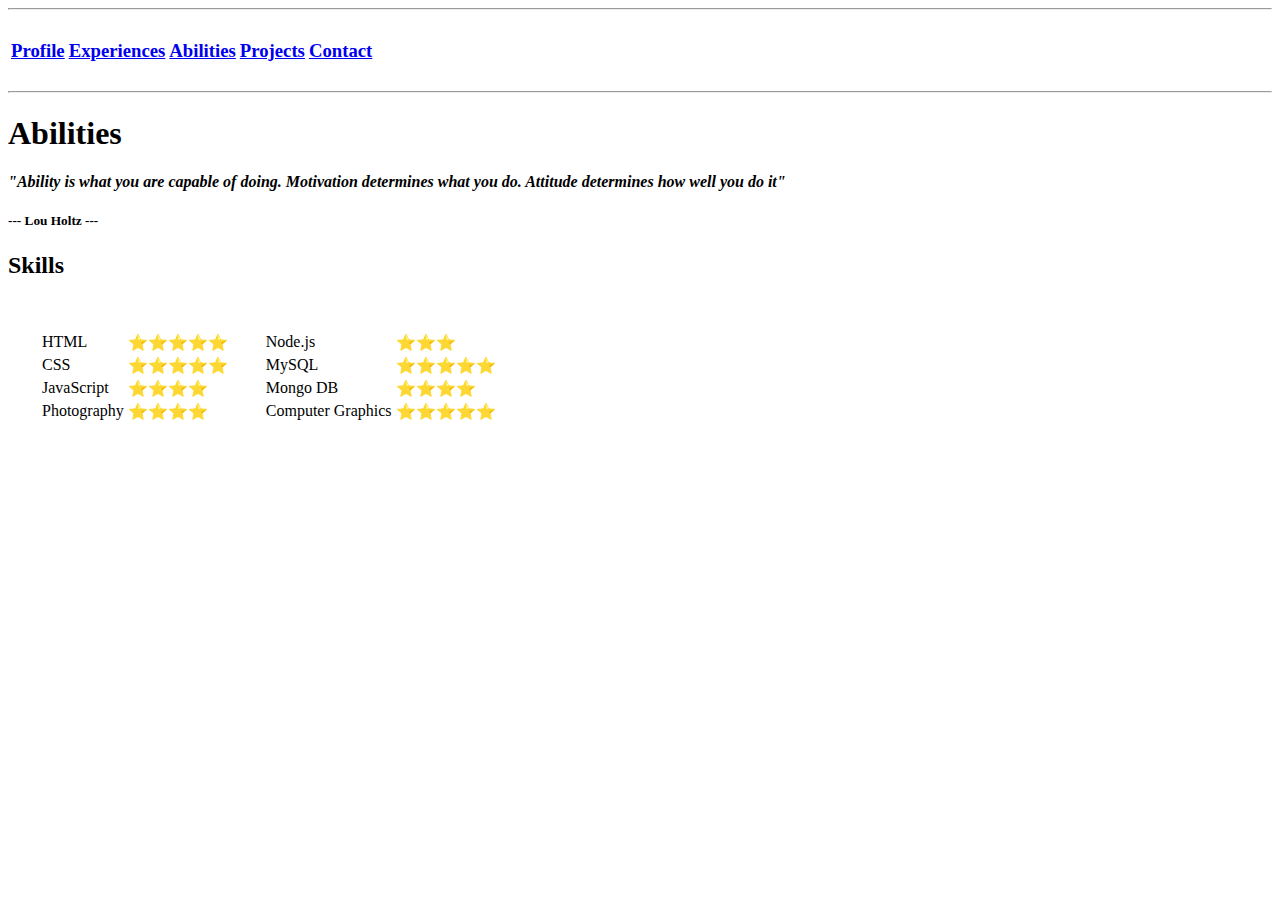
==== Abilities.html @ 777d2224 "update" ====
<!DOCTYPE html>
<html>
<head>
    <meta charset="UTF-8">
    <title>Aj.NesT's Abilities</title>
    <!-- Reference: Google Font -->
    <link href='https://fonts.googleapis.com/css?family=Aclonica'rel='stylesheet'> 

    <!--External CSS => 3rd Priority-->
    <link rel="stylesheet" href="css/abilities.css">

    <!--Add Favicon Icon => https://www.favicon.cc/-->
    <link rel="icon" href="favicon.ico">    
</head>

<body>
    <!-- Menu -->
    <hr>
    <table class="table-menu">
        <tr>
            <td>
                <h3><a href="index.html">Profile</a></h3>
            </td>
            <td>
                <h3><a href="experiences.html">Experiences</a></h3>
            </td>
            <td>
                <h3><a href="abilities.html">Abilities</a></h3>
            </td>
            <td>
                <h3><a href="projects.html">Projects</a></h3>
            </td>
            <td>
                <h3><a href="contact.html">Contact</a></h3>
            </td>
        </tr>
    </table> 
    <hr> 
    <h1>Abilities</h1> 
    <h4><i>
        "Ability is what you are capable of doing. Motivation determines what you do. 
        Attitude determines how well you do it"</i></h4>
    <h5>
            --- Lou Holtz ---</h5>
    <h2>Skills</h2> 
    <table class=table-skills cellspacing="30">
        <tr>
            <td>
                <table>
                    <tr>
                        <td>HTML</td>
                        <!--Emoji Windows: WIN+. or WIN+; | MAC: ^+Command+space-->
                        <td>⭐⭐⭐⭐⭐</td>
                    </tr>
                    <tr>
                        <td>CSS</td>
                        <td>⭐⭐⭐⭐⭐</td>
                    </tr>
                    <tr>
                        <td>JavaScript</td>
                        <td>⭐⭐⭐⭐</td>
                    </tr>      
                    <tr>
                        <td>Photography</td>
                        <td>⭐⭐⭐⭐</td>
                    </tr>    
                </table>               
            </td>
            <td>
                <table>
                    <tr>
                        <td>Node.js</td>
                        <td>⭐⭐⭐</td>
                    </tr>
                    <tr>
                        <td>MySQL</td>
                        <td>⭐⭐⭐⭐⭐</td>
                    </tr>
                    <tr>
                        <td>Mongo DB</td>
                        <td>⭐⭐⭐⭐</td>
                    </tr>      
                    <tr>
                        <td>Computer Graphics</td>
                        <td>⭐⭐⭐⭐⭐</td>
                    </tr>    
                </table>   
            </td>
        </tr>
    </table>
</body>
</html>
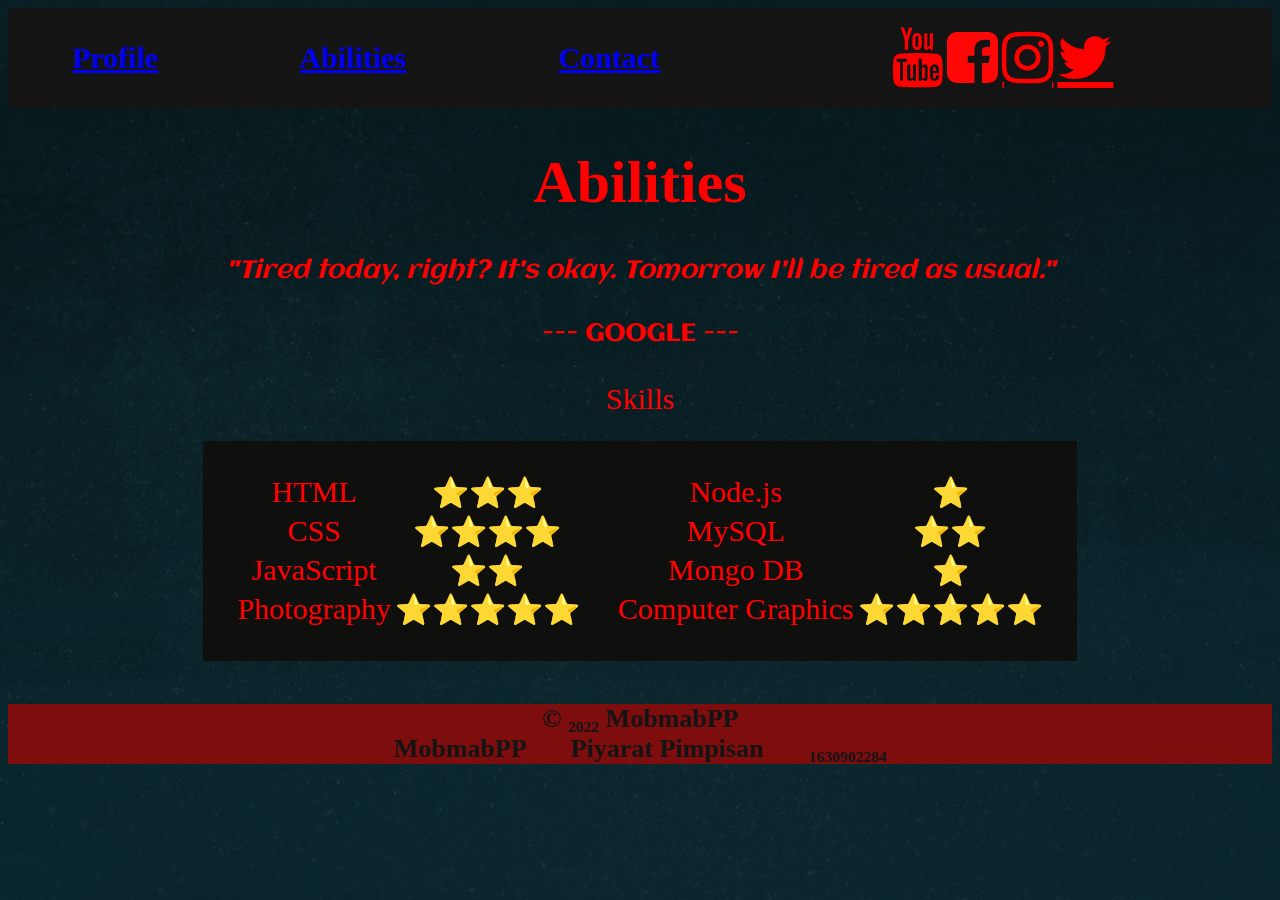
==== commit 9d7810ae: "FN" ====
--- a/Abilities.html
+++ b/Abilities.html
@@ -1,48 +1,63 @@
+<!--Piyarat Pimpisan ID:1630902284-->
+
 <!DOCTYPE html>
 <html>
+
 <head>
     <meta charset="UTF-8">
-    <title>Aj.NesT's Abilities</title>
-    <!-- Reference: Google Font -->
-    <link href='https://fonts.googleapis.com/css?family=Aclonica'rel='stylesheet'> 
+    <title>Abilities</title>
+    <!--Reference Google Fonts-->
+    <link href='https://fonts.googleapis.com/css?family=Aclonica' rel='stylesheet'>
+    <!--Reference Social Media Icons-->
+    <link rel="stylesheet" href="https://cdnjs.cloudflare.com/ajax/libs/font-awesome/4.7.0/css/font-awesome.min.css">
+
 
     <!--External CSS => 3rd Priority-->
-    <link rel="stylesheet" href="css/abilities.css">
+    <link rel="stylesheet" href="/Abilities.css">
 
     <!--Add Favicon Icon => https://www.favicon.cc/-->
-    <link rel="icon" href="favicon.ico">    
+    <link rel="icon" href="favicon.ico">
 </head>
 
 <body>
     <!-- Menu -->
-    <hr>
-    <table class="table-menu">
-        <tr>
-            <td>
-                <h3><a href="index.html">Profile</a></h3>
-            </td>
-            <td>
-                <h3><a href="experiences.html">Experiences</a></h3>
-            </td>
-            <td>
-                <h3><a href="abilities.html">Abilities</a></h3>
-            </td>
-            <td>
-                <h3><a href="projects.html">Projects</a></h3>
-            </td>
-            <td>
-                <h3><a href="contact.html">Contact</a></h3>
-            </td>
-        </tr>
-    </table> 
-    <hr> 
-    <h1>Abilities</h1> 
+    <div class="top-container">
+        <div class="table-menu">
+            <table style="width:100%; text-align: center">
+                <tr>
+                    <td>
+                        <h3><a href="index.html">Profile</a></h3>
+                    </td>
+                    <td>
+                        <h3><a href=" Abilities.html ">Abilities</a>
+                        </h3>
+                    </td>
+                    <td>
+                        <h3><a href=" Contact.html ">Contact</a>
+                        </h3>
+                    </td>
+
+                    <!--Crop Circle Image: https://crop-circle.imageonline.co/-->
+                    <th>
+                        <p>
+                            <a href="http://bit.ly/ajnesttheseriesSubscribe " class="fa fa-youtube " style="font-size: 60px; color: red; "></a>
+                            <a &ensp; href="https://www.facebook.com/ajnesttheseries " class="fa fa-facebook-square " style="font-size: 60px; color: rgb(255, 7, 7); "></a>
+                            <a &ensp: href="https://www.instagram.com/ajnesttheseries/ " class="fa fa-instagram " style="font-size: 60px; color: rgb(255, 0, 0); "></a>
+                            <a &ensp; href="https://twitter.com/ajnesttheseries/ " class="fa fa-twitter " style="font-size: 60px; color: rgb(255, 0, 0); "></a>
+                        </p>
+                    </th>
+                </tr>
+            </table>
+        </div>
+    </div>
+
+
+    <h1>Abilities</h1>
     <h4><i>
-        "Ability is what you are capable of doing. Motivation determines what you do. 
-        Attitude determines how well you do it"</i></h4>
-    <h5>
-            --- Lou Holtz ---</h5>
-    <h2>Skills</h2> 
+        "Tired today, right? It's okay. Tomorrow I'll be tired as usual."</i></h4>
+    <h4>
+        --- GOOGLE ---</h4>
+    <h2>Skills</h2>
     <table class=table-skills cellspacing="30">
         <tr>
             <td>
@@ -50,43 +65,46 @@
                     <tr>
                         <td>HTML</td>
                         <!--Emoji Windows: WIN+. or WIN+; | MAC: ^+Command+space-->
-                        <td>⭐⭐⭐⭐⭐</td>
+                        <td>⭐⭐⭐</td>
                     </tr>
                     <tr>
                         <td>CSS</td>
-                        <td>⭐⭐⭐⭐⭐</td>
+                        <td>⭐⭐⭐⭐</td>
                     </tr>
                     <tr>
                         <td>JavaScript</td>
-                        <td>⭐⭐⭐⭐</td>
-                    </tr>      
+                        <td>⭐⭐</td>
+                    </tr>
                     <tr>
                         <td>Photography</td>
-                        <td>⭐⭐⭐⭐</td>
-                    </tr>    
-                </table>               
+                        <td>⭐⭐⭐⭐⭐</td>
+                    </tr>
+                </table>
             </td>
             <td>
                 <table>
                     <tr>
                         <td>Node.js</td>
-                        <td>⭐⭐⭐</td>
+                        <td>⭐</td>
                     </tr>
                     <tr>
                         <td>MySQL</td>
-                        <td>⭐⭐⭐⭐⭐</td>
+                        <td>⭐⭐</td>
                     </tr>
                     <tr>
                         <td>Mongo DB</td>
-                        <td>⭐⭐⭐⭐</td>
-                    </tr>      
+                        <td>⭐</td>
+                    </tr>
                     <tr>
                         <td>Computer Graphics</td>
                         <td>⭐⭐⭐⭐⭐</td>
-                    </tr>    
-                </table>   
+                    </tr>
+                </table>
             </td>
         </tr>
     </table>
+
+    <h5 class="p-Footer ">© 2022 MobmabPP <br>MobmabPP &ensp; &ensp; Piyarat Pimpisan &ensp; &ensp; 1630902284</h5>
 </body>
+
 </html>--- a/Abilities.css
+++ b/Abilities.css
@@ -0,0 +1,84 @@
+/* CSS files --> abilities.html */
+
+body {
+    font-variant-position: sub;
+    background-image: url(/images/002.png);
+    text-align: center;
+    background-position-x: center;
+    background-size: 100%;
+}
+
+.table-menu {
+    width: 100%;
+    text-align: center;
+    background-color: rgb(20, 20, 20);
+}
+
+h1 {
+    color: rgb(255, 0, 0);
+    font-family: Impact;
+    text-align: center;
+    font-size: 60px;
+}
+
+h3 {
+    font-size: 30px;
+    color: rgb(255, 7, 7);
+}
+
+h4 {
+    text-align: center;
+    font-family: Aclonica;
+    font-weight: normal;
+    font-size: 25px;
+    color: rgb(255, 0, 0);
+}
+
+h5 {
+    text-align: center;
+    font-size: 26px;
+    color: rgb(20, 20, 20);
+    font-family: verdana;
+    background-color: rgb(126, 13, 13);
+    background-size: 20;
+}
+
+h2 {
+    font-size: 30px;
+    text-align: center;
+    font-family: cursive;
+    font-weight: normal;
+    color: rgb(255, 0, 0);
+}
+
+.table-skills {
+    margin-left: auto;
+    margin-right: auto;
+    background-color: rgb(15, 15, 14);
+}
+
+.top-container {
+    background-color: rgb(15, 15, 14);
+    font-family: verdana;
+    text-align: center;
+}
+
+.table-menu td:hover {
+    background-color: #d30606;
+    color: rgb(5, 5, 5);
+}
+
+.table-content h2 {
+    font-size: 50px;
+    font-family: Impact;
+    /*background-color: rgb(0, 0, 0);*/
+}
+
+.table-content img:hover {
+    background-color: rgb(255, 0, 0);
+}
+
+td {
+    font-size: 30px;
+    color: rgb(255, 0, 0);
+}